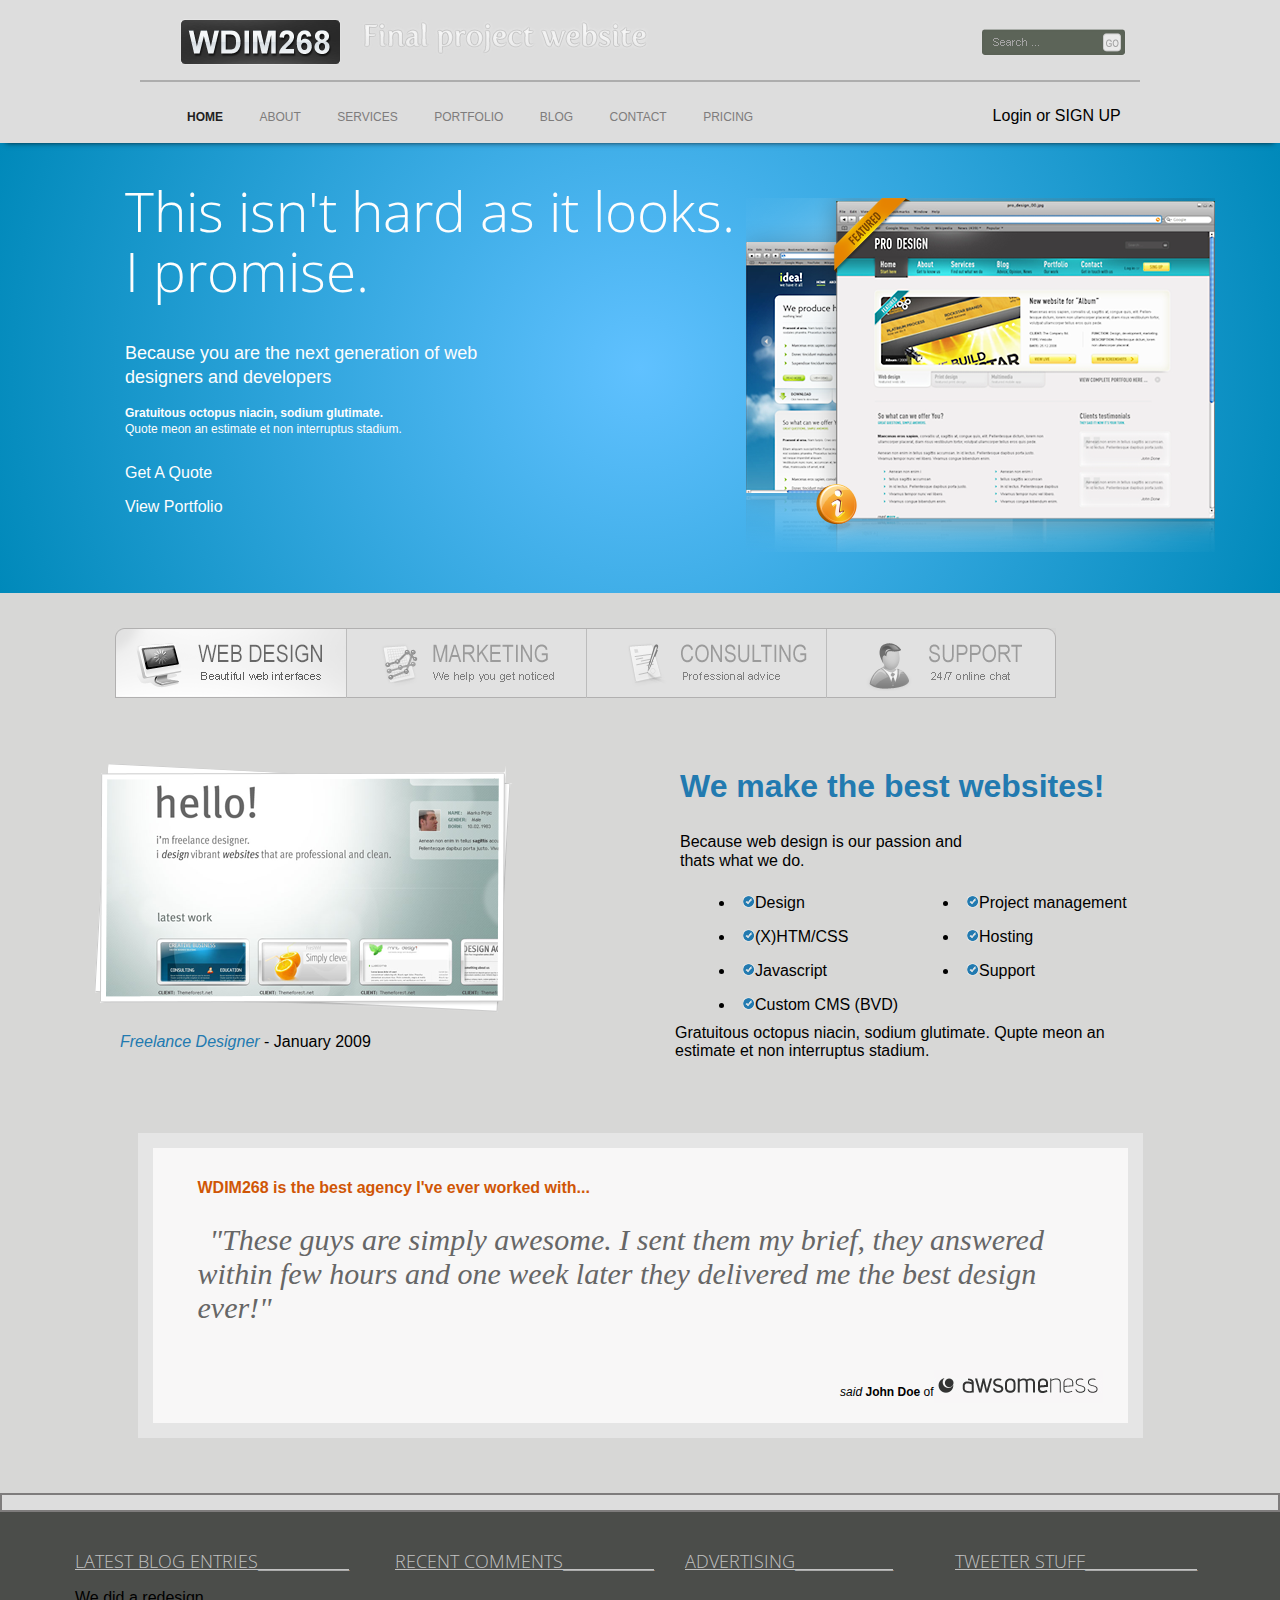
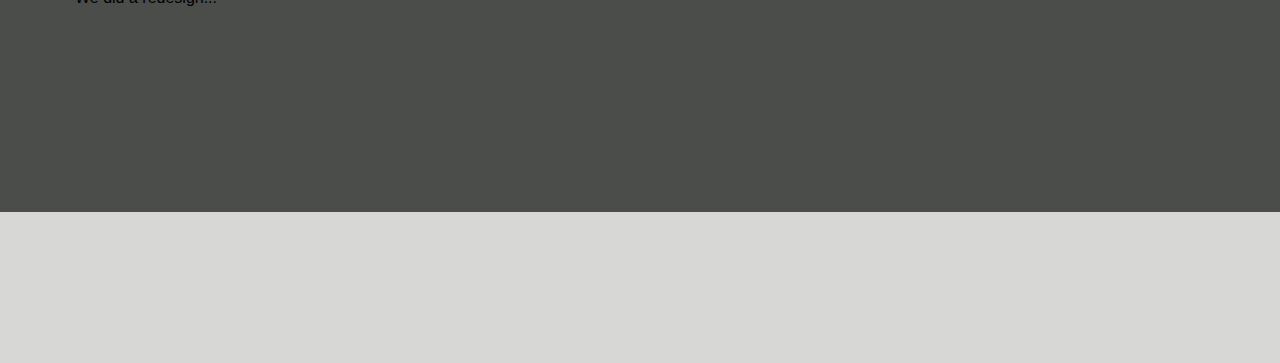
==== index.html @ 190fa59a "update" ====
<!DOCTYPE html>
<html>
<head>    
    <meta charset="utf-8">
    <link href="styles/normalize.css" rel="stylesheet">
    <link href="styles/style.css" rel="stylesheet" >
    <link href="http://fonts.googleapis.com/css?family=Open+Sans+Condensed:300" rel="stylesheet" type="text/css" >
    <title>WDIM268 Final</title>
</head>
<body>

<!--header-->
<header>
	<div class="headerwrapper">
		<div class="headerstrip">
			<ul>
				<li><img id="topimg" src="images/topclasslogo.jpg" alt="top logo"></li>
				<li><img src="images/finallogo2.png" alt="text logo"></li>
			</ul>
			<div class="search">
				<img src="images/searchbar.jpg" alt="search">
			</div>
		</div>
	</div>
		<!--navigation-->
		<nav>
			<ul>
				<li><a class="homepage" href="index.html">HOME</a></li>
            	<li><a href="about.html">ABOUT</a></li>
            	<li><a href="#">SERVICES</a></li>
            	<li><a href="portfolio.html">PORTFOLIO</a></li>
            	<li><a href="blog.html">BLOG</a></li>
            	<li><a href="contact.html">CONTACT</a></li>
            	<li><a href="pricing.html">PRICING</a></li>
            	<li class="login">Login or SIGN UP</li>
        	</ul>
    	</nav>
    	<!--end of navigation-->
	</div>	
</header>
<!--end of header-->


<!--body-->
<div class="bodybanner">

	<div id="bannerimg">
	<img src="images/mainpicture.png" alt="main image">
	</div>

  <div class="leftside">
	<h3>This isn't hard as it looks.
	<p id="promise">I promise.</p></h3>
	<p id="because">Because you are the next generation of web </p>
	<p id="because2">designers and developers</p>

	<p id="grat">Gratuitous octopus niacin, sodium glutimate.</p>
	<p id="quote">Quote meon an estimate et non interruptus stadium.</p>

	<div class="getaquote">
	<p id="getquote">Get A Quote</p>
	<p id="viewportfolio">View Portfolio</p>
	</div>
  </div>
</div>


<!--prefooter-->
<div class="prefooter">
	<div class="prefooternav">
		<ul>
			<li><a href="#"><img src="images/webdesign.gif" onmouseover="this.src='images/webdesignhover.gif'" onmouseout="this.src='images/webdesign.gif'"/></a></li>
			<li><a href="#"><img src="images/marketing.gif" onmouseover="this.src='images/marketinghover.gif'" onmouseout="this.src='images/marketing.gif'"/></a></li>
			<li><a href="#"><img src="images/consulting.gif" onmouseover="this.src='images/consultinghover.gif'" onmouseout="this.src='images/consulting.gif'"/></a></li>
			<li><a href="#"><img src="images/support.gif" onmouseover="this.src='images/supporthover.gif'" onmouseout="this.src='images/support.gif'"/></a></li>
		</ul>
	</div>
</div>

<div class="footer2">
		<div id="footerhello"> 

			<img src="images/hello.png">
			<p><span id="freelance">Freelance Designer</span> - January 2009</p>
		</div>

		<div id="wemakethebest">
			<p><h4>We make the best websites!</h4></p>
			<p>Because web design is our passion and</p>
			<p>thats what we do.</p>
		
			<div id="wemakethebestleft">
			<ul>
				<li><img src="images/check.png">Design</li>
				<li><img src="images/check.png">(X)HTM/CSS</li>
				<li><img src="images/check.png">Javascript</li>
				<li><img src="images/check.png">Custom CMS (BVD)</li>
			</ul>
			</div>

			<div id="wemakethebestright">
			<ul>
 				<div id="peskyproject"><li><img src="images/check.png">Project management</li></div>
				<li><img src="images/check.png">Hosting</li>
				<li><img src="images/check.png">Support</li>
			</ul>
			</div>

		</div>

		<div id="bottomquote">
			<p>Gratuitous octopus niacin, sodium glutimate. Qupte meon an estimate et non interruptus stadium.</p>
		</div>

</div>

	<div class="bottomquotebox">
		<div id="thebestagency"><p>WDIM268 is the best agency I've ever worked with...</p></div>
		<div id="johndoequote">"These guys are simply awesome. I sent them my brief, they answered within few hours and one week later they delivered me the best design ever!"</div>
		<div id="awesomenesslogo">
			<img src="images/awesomenesslogo.jpg">
		</div>

			<div id="said"><i>said</i> <b>John Doe </b>of
			</div>
	</div>

	<div id="bottomspacer">
	</div>

<!--footer-->
 	 <div class="footertopbar">
 	 </div>

<footer>
	<div class="latestblog">
		<h1>LATEST BLOG ENTRIES_____________</h1>
		<p>We did a redesign...</p>
	</div>

	<div class="recentcomments">
		<h1>RECENT COMMENTS_____________</h1>
	</div>

	<div class="advertising">
		<h1>ADVERTISING______________</h1>
	</div>

	<div class="twitterstuff">
		<h1>TWEETER STUFF________________</h1>
	</div>


<footer>
</body>
</html>
---- styles/style.css ----
html  {
    overflow-x: scroll;
    white-space: nowrap;
  }

body  {
    background-color: #d7d7d6;
    margin: 0px auto;
}

html, body {
    width:100%;
    height:100%;
}

header  {
    width: 100%; 
    background-color: rgb(221, 221, 221);
    box-shadow: 0 5px 6px -6px black;
    margin-top: -17px;
    z-index: 1; 
    position: relative;
}

.headerwrapper  {
    width: 1000px;
    margin: 0 auto;
}

.headerstrip img {
    margin: 20px 10px;
}

.headerstrip li {
    display: inline;
    float: left;
}

.headerstrip {
    border-bottom: 2px solid #adadad;
}

#topimg  {
    margin-left: 0px;
}

.search img {
    margin-top: 30px; 
    margin-left: 32%;
}

nav {
    clear: both;
    margin-left: 25px;
    padding: 2px;
    width: 1000px;
    margin: 0 auto;
}

nav li {
    display: inline;
    margin-right: 18px;
}

nav a {
    color: rgb(126, 124, 124); 
    text-decoration: none;
    font-size: 12px;
    padding: 7px;
}

.login  {
    margin-left: 210px;
}

.homepage {
    color: #1f1f1f;
    font-weight: bold;
}

nav a:hover {
    color: black;
    background-color: rgb(230, 158, 52);
    padding: 6px;
    border: 1px solid rgb(158, 100, 25);
    border-radius: 5px;
}

.bodybanner {
    height: 450px;
    width: 100%;
    background: radial-gradient(circle, #60c1ff, #0089ba);
    color: rgb(253, 253, 253);
}

#bannerimg {
    float: right;
    margin-right: 65px;
    margin-top: 55px;
}

.leftside {
    float: left;
    margin-left: 125px;
    margin-top: -25px;
    margin-bottom: -25px;
}

h3 {
    font-size: 55px;
    font-family: Open Sans Condensed;
    font-weight: 300;
    margin-bottom: -15px;
}

#promise  {
    margin-top: -15px;
}

#because  {
    font-family: Arial, Helvetica, sans-serif;
    font-size: 18px;
    font-weight: 500;
    margin-top: -20px;
}

#because2 {
    font-family: Arial, Helvetica, sans-serif;
    margin-top:-15px;
    font-size: 18px;
    font-weight: 500;
}

#grat  {
    font-family:"Arial Black", Gadget, sans-serif;
    font-size: 12px;
    font-weight: 700;
}

#quote  {
    font-size: 12px;
    margin-top:-10px;
}

.getaquote {
    width: 300px;
    float: left;
}

.prefooter  {
    height: 125px;
    background-color: #d7d7d6;
    margin-top: 35px;
}

.prefooter ul  {
    height: 70px;
    margin-left: 75px;
    margin-right: 77px;
}

.prefooter li  {
    display: inline-block;
    float: left;
}

#footerhello  {
    float: left;
    margin-left: 50px;
    margin-top: 45px;
}

.footer2  {
    height: 450px;
    margin-top: -35px;
    margin-bottom: -35px;
    margin-left: 45px;
}

#freelance  {
    color: #227ab0;
    font-style: italic;
    margin-left: 25px;
}

#wemakethebest  {
    width: 500px;
    float: right;
    margin-top: 5px;
    margin-right: 100px;
    display: inline-block;
    white-space: normal;
}

h4  {
    font-size: 32px;
    color: #227ab0;
    margin-top: 60px;
}

#wemakethebest p  {
    margin-bottom: -15px;
}

#wemakethebestleft, #wemakethebestright  {
    width: 260px;
    margin-left: -90px;
    margin-right: 0px;
    margin-top: -35px;
    display: inline-block;
    white-space: normal;
}

#wemakethebestleft  {
    float: left;
    margin-left: 15px;
    margin-top: 15px;
}

#wemakethebestright  {
    float: right;
    width: 246px;
    margin-top: 15px;
    margin-right: 15px;
}

#wemakethebest li  {
    padding: 8px;
}

#peskyproject  {
    width: 300px;
}

#bottomquote    {
    width: 450px;
    float: right;
    padding: 45px;
    margin-top: -75px;
    margin-right: 110px;
    display: inline-block;
    white-space: normal;
}

.bottomquotebox  {
    width: 975px;
    height: 275px;
    background-color: #f8f7f7;
    border: 15px solid #e5e5e5;
    margin: 0px auto;
}

#thebestagency  {
    width: 950px;
    padding-top: 15px;
    padding-left: 45px;
    font-weight: 700;
    color: #d05606;
}

#johndoequote  {
    font-family: "Book Antiqua", Palatino, "Palatino Linotype", "Palatino LT STD", Georgia, serif;    
    font-style: italic;
    font-size: 30px;
    color: #666666;
    width: 900px;
    text-indent: 12px;
    margin-top: -35px;
    padding: 45px;
    display: inline-block;
    white-space: normal;
}

#awesomenesslogo  {
    float: right;
    padding-right: 25px;
}

#said  {
    font-size: 12px;
    float: right;
    margin-top: 15px;

}

#bottomspacer  {
    height: 55px;
}


.footertopbar  {
    height: 15px;
    background-color:  rgb(221, 221, 221);
    border: 2px solid rgb(126, 124, 124);
}


footer  {
    width: 100%;
    background-color: #4b4d4a;
    height: 300px;
    margin: auto 0px;
    display: block;
}
/***footer catagories***/

.latestblog  {
    width: 200px;
    height: 400px;
    float: left;
    padding: 25px;
    margin: 0px 50px;
}

.recentcomments  {
    width: 200px;
    height: 400px;
    float: left;
    padding: 25px;
    margin: 0px 20px;
}

.advertising  {
    width: 200px;
    height: 400px;
    float: left;
    padding: 25px;
    margin: 0px 20px;
}

.twitterstuff  {
    width: 200px;
    height: 400px;
    float: left;
    padding: 25px;
    margin: 0px;
}

 h1 {
    font-family: Open Sans Condensed;
    text-decoration: underline;
    font-weight: 300;
    color: #c2c2c2;
    font-size: 18px
}
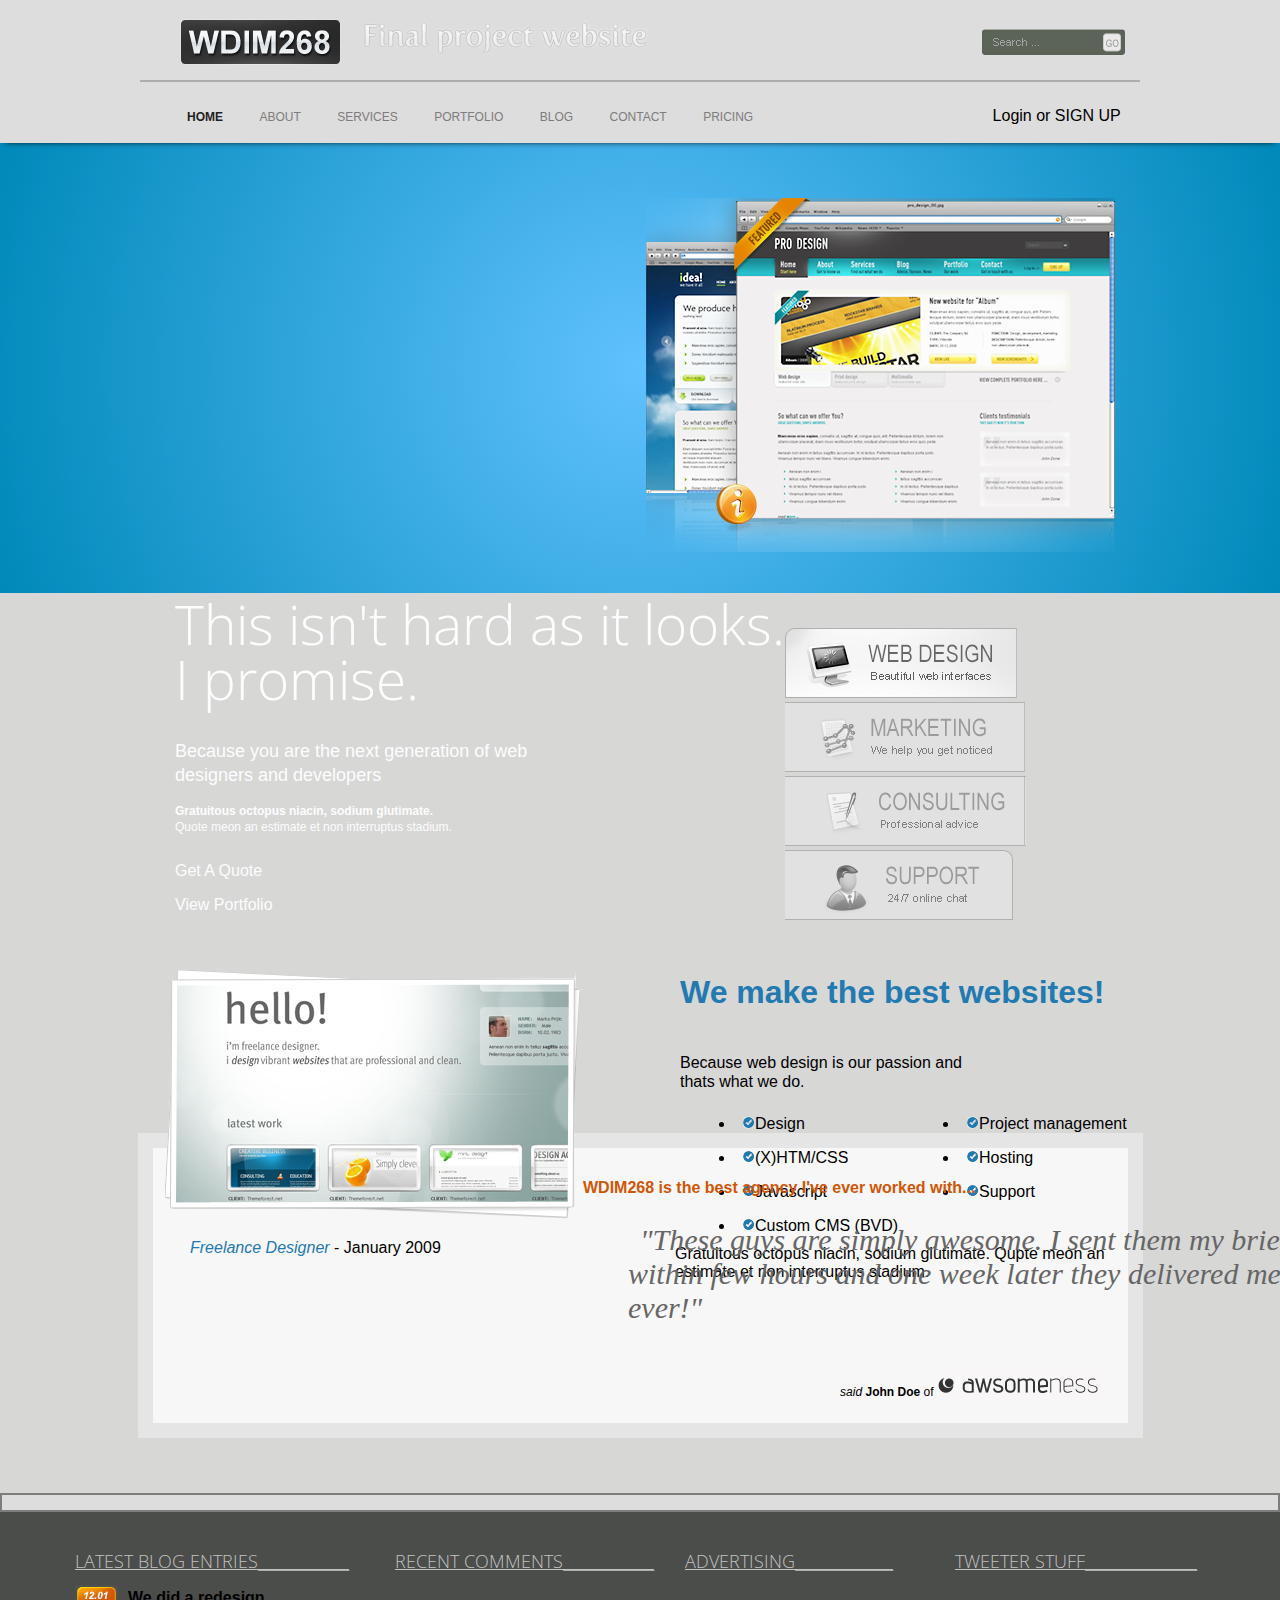
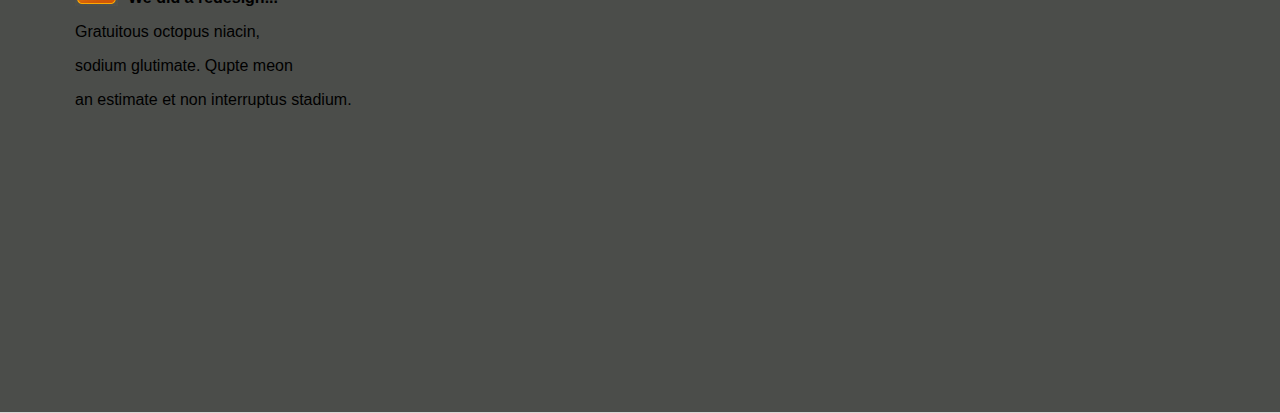
==== commit e42674b6: "w3c validation" ====
--- a/index.html
+++ b/index.html
@@ -36,7 +36,6 @@
         	</ul>
     	</nav>
     	<!--end of navigation-->
-	</div>	
 </header>
 <!--end of header-->
 
@@ -49,17 +48,17 @@
 	</div>
 
   <div class="leftside">
-	<h3>This isn't hard as it looks.
-	<p id="promise">I promise.</p></h3>
-	<p id="because">Because you are the next generation of web </p>
-	<p id="because2">designers and developers</p>
+	<h3>This isn't hard as it looks.</h3>
+	<p class="promise"><h3>I promise.</h3>
+	<p class="because">Because you are the next generation of web
+	<p class="because2">designers and developers
 
-	<p id="grat">Gratuitous octopus niacin, sodium glutimate.</p>
-	<p id="quote">Quote meon an estimate et non interruptus stadium.</p>
+	<p class="grat">Gratuitous octopus niacin, sodium glutimate.
+	<p class="quote">Quote meon an estimate et non interruptus stadium.
 
 	<div class="getaquote">
-	<p id="getquote">Get A Quote</p>
-	<p id="viewportfolio">View Portfolio</p>
+	<p class="getquote">Get A Quote
+	<p class="viewportfolio">View Portfolio
 	</div>
   </div>
 </div>
@@ -69,10 +68,10 @@
 <div class="prefooter">
 	<div class="prefooternav">
 		<ul>
-			<li><a href="#"><img src="images/webdesign.gif" onmouseover="this.src='images/webdesignhover.gif'" onmouseout="this.src='images/webdesign.gif'"/></a></li>
-			<li><a href="#"><img src="images/marketing.gif" onmouseover="this.src='images/marketinghover.gif'" onmouseout="this.src='images/marketing.gif'"/></a></li>
-			<li><a href="#"><img src="images/consulting.gif" onmouseover="this.src='images/consultinghover.gif'" onmouseout="this.src='images/consulting.gif'"/></a></li>
-			<li><a href="#"><img src="images/support.gif" onmouseover="this.src='images/supporthover.gif'" onmouseout="this.src='images/support.gif'"/></a></li>
+			<li><a href="#"><img src="images/webdesign.gif" alt="webdesign" onmouseover="this.src='images/webdesignhover.gif'" onmouseout="this.src='images/webdesign.gif'"/></a></li>
+			<li><a href="#"><img src="images/marketing.gif" alt="marketing" onmouseover="this.src='images/marketinghover.gif'" onmouseout="this.src='images/marketing.gif'"/></a></li>
+			<li><a href="#"><img src="images/consulting.gif" alt="consulting" onmouseover="this.src='images/consultinghover.gif'" onmouseout="this.src='images/consulting.gif'"/></a></li>
+			<li><a href="#"><img src="images/support.gif" alt="support" onmouseover="this.src='images/supporthover.gif'" onmouseout="this.src='images/support.gif'"/></a></li>
 		</ul>
 	</div>
 </div>
@@ -80,29 +79,29 @@
 <div class="footer2">
 		<div id="footerhello"> 
 
-			<img src="images/hello.png">
+			<img src="images/hello.png" alt="hello">
 			<p><span id="freelance">Freelance Designer</span> - January 2009</p>
 		</div>
 
 		<div id="wemakethebest">
-			<p><h4>We make the best websites!</h4></p>
+			<p><h4>We make the best websites!</h4>
 			<p>Because web design is our passion and</p>
 			<p>thats what we do.</p>
 		
 			<div id="wemakethebestleft">
 			<ul>
-				<li><img src="images/check.png">Design</li>
-				<li><img src="images/check.png">(X)HTM/CSS</li>
-				<li><img src="images/check.png">Javascript</li>
-				<li><img src="images/check.png">Custom CMS (BVD)</li>
+				<li><img src="images/check.png" alt="check">Design</li>
+				<li><img src="images/check.png" alt="check">(X)HTM/CSS</li>
+				<li><img src="images/check.png" alt="check">Javascript</li>
+				<li><img src="images/check.png" alt="check">Custom CMS (BVD)</li>
 			</ul>
 			</div>
 
 			<div id="wemakethebestright">
 			<ul>
- 				<div id="peskyproject"><li><img src="images/check.png">Project management</li></div>
-				<li><img src="images/check.png">Hosting</li>
-				<li><img src="images/check.png">Support</li>
+ 				<li><div id="peskyproject"><img src="images/check.png" alt="check">Project management</div></li>
+				<li><img src="images/check.png" alt="check">Hosting</li>
+				<li><img src="images/check.png" alt="check">Support</li>
 			</ul>
 			</div>
 
@@ -118,7 +117,7 @@
 		<div id="thebestagency"><p>WDIM268 is the best agency I've ever worked with...</p></div>
 		<div id="johndoequote">"These guys are simply awesome. I sent them my brief, they answered within few hours and one week later they delivered me the best design ever!"</div>
 		<div id="awesomenesslogo">
-			<img src="images/awesomenesslogo.jpg">
+			<img src="images/awesomenesslogo.jpg" alt="awesomness logo">
 		</div>
 
 			<div id="said"><i>said</i> <b>John Doe </b>of
@@ -135,7 +134,11 @@
 <footer>
 	<div class="latestblog">
 		<h1>LATEST BLOG ENTRIES_____________</h1>
-		<p>We did a redesign...</p>
+		<div id="blogdate"><img src="images/blogdate.jpg" alt="blogdate"></div>
+		<div id="blogtitle"><p>We did a redesign...</p></div>
+		<div id="blogpost"><p>Gratuitous octopus niacin,</p> 
+		<p>sodium glutimate. Qupte meon 
+		<p>an estimate et non interruptus stadium.</p></div>
 	</div>
 
 	<div class="recentcomments">
@@ -151,6 +154,6 @@
 	</div>
 
 
-<footer>
+</footer>
 </body>
 </html>--- a/styles/style.css
+++ b/styles/style.css
@@ -1,3 +1,5 @@
+/****************HTML BODY STUFF****************/
+
 html  {
     overflow-x: scroll;
     white-space: nowrap;
@@ -12,6 +14,8 @@
     width:100%;
     height:100%;
 }
+
+/****************HEADER STUFF****************/
 
 header  {
     width: 100%; 
@@ -49,6 +53,8 @@
     margin-left: 32%;
 }
 
+/****************NAV STUFF****************/
+
 nav {
     clear: both;
     margin-left: 25px;
@@ -86,6 +92,8 @@
     border-radius: 5px;
 }
 
+/****************MAIN CONTENT BANNER STUFF****************/
+
 .bodybanner {
     height: 450px;
     width: 100%;
@@ -95,13 +103,13 @@
 
 #bannerimg {
     float: right;
-    margin-right: 65px;
+    margin-right: 165px;
     margin-top: 55px;
 }
 
 .leftside {
     float: left;
-    margin-left: 125px;
+    margin-left: 175px;
     margin-top: -25px;
     margin-bottom: -25px;
 }
@@ -113,31 +121,31 @@
     margin-bottom: -15px;
 }
 
-#promise  {
-    margin-top: -15px;
-}
-
-#because  {
+.promise  {
+    margin-top: -75px;
+}
+
+.because  {
     font-family: Arial, Helvetica, sans-serif;
     font-size: 18px;
     font-weight: 500;
-    margin-top: -20px;
-}
-
-#because2 {
+    margin-top: 40px;
+}
+
+.because2 {
     font-family: Arial, Helvetica, sans-serif;
     margin-top:-15px;
     font-size: 18px;
     font-weight: 500;
 }
 
-#grat  {
+.grat  {
     font-family:"Arial Black", Gadget, sans-serif;
     font-size: 12px;
     font-weight: 700;
 }
 
-#quote  {
+.quote  {
     font-size: 12px;
     margin-top:-10px;
 }
@@ -146,6 +154,10 @@
     width: 300px;
     float: left;
 }
+
+
+/****************PRE FOOTER****************/
+
 
 .prefooter  {
     height: 125px;
@@ -155,7 +167,7 @@
 
 .prefooter ul  {
     height: 70px;
-    margin-left: 75px;
+    margin-left: 135px;
     margin-right: 77px;
 }
 
@@ -166,7 +178,7 @@
 
 #footerhello  {
     float: left;
-    margin-left: 50px;
+    margin-left: 120px;
     margin-top: 45px;
 }
 
@@ -280,8 +292,10 @@
     font-size: 12px;
     float: right;
     margin-top: 15px;
-
-}
+}
+
+/****************FOOTER****************/
+
 
 #bottomspacer  {
     height: 55px;
@@ -298,18 +312,30 @@
 footer  {
     width: 100%;
     background-color: #4b4d4a;
-    height: 300px;
+    height: 500px;
     margin: auto 0px;
     display: block;
 }
-/***footer catagories***/
-
+
+
+/****************FOOTER CATAGORIES****************/
+
+
+/***Blog***/
 .latestblog  {
     width: 200px;
     height: 400px;
     float: left;
     padding: 25px;
     margin: 0px 50px;
+}
+#blogdate  {
+    float: left;
+    margin-right: 10px;
+}
+
+#blogtitle  {
+    font-weight: 700;
 }
 
 .recentcomments  {
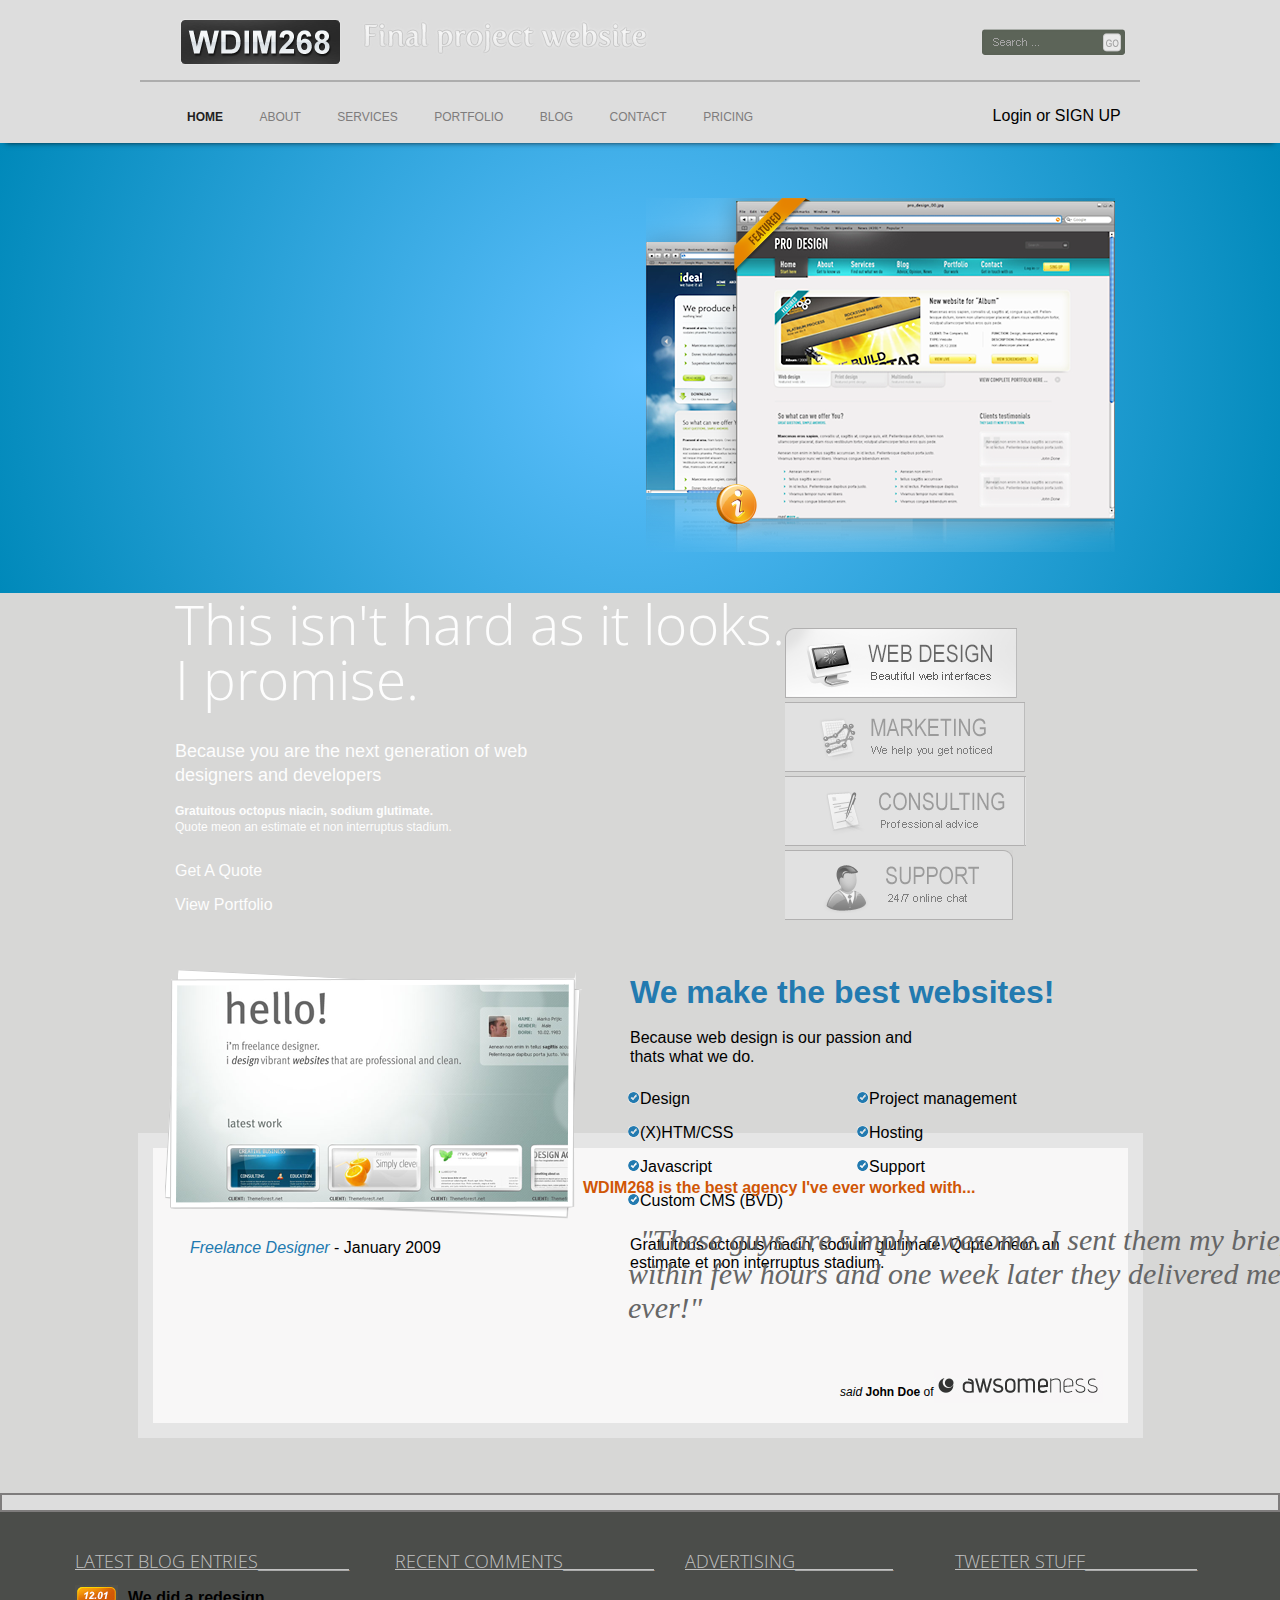
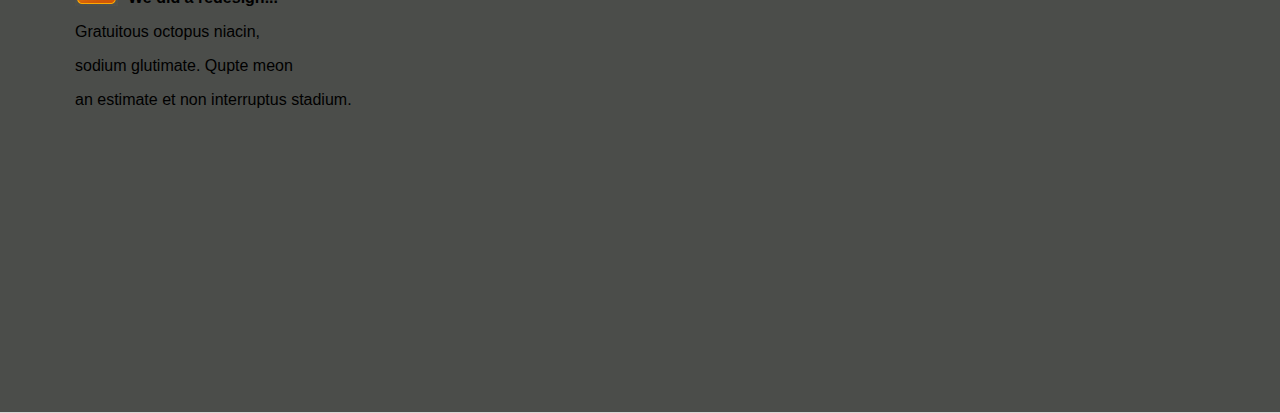
==== commit 25264bbe: "update" ====
--- a/index.html
+++ b/index.html
@@ -85,8 +85,10 @@
 
 		<div id="wemakethebest">
 			<p><h4>We make the best websites!</h4>
+			<div id="because">
 			<p>Because web design is our passion and</p>
 			<p>thats what we do.</p>
+			</div>
 		
 			<div id="wemakethebestleft">
 			<ul>
@@ -105,12 +107,10 @@
 			</ul>
 			</div>
 
-		</div>
-
 		<div id="bottomquote">
 			<p>Gratuitous octopus niacin, sodium glutimate. Qupte meon an estimate et non interruptus stadium.</p>
 		</div>
-
+		</div>
 </div>
 
 	<div class="bottomquotebox">
--- a/styles/style.css
+++ b/styles/style.css
@@ -1,18 +1,23 @@
 /****************HTML BODY STUFF****************/
 
 html  {
+    max-width: 1400px;
+    min-width: 1270px;
     overflow-x: scroll;
     white-space: nowrap;
+    margin: 0px auto;
   }
 
 body  {
+    width: 100%;
     background-color: #d7d7d6;
-    margin: 0px auto;
+    margin-left: -15px;
 }
 
 html, body {
     width:100%;
     height:100%;
+    margin: 0px auto;
 }
 
 /****************HEADER STUFF****************/
@@ -199,7 +204,7 @@
     width: 500px;
     float: right;
     margin-top: 5px;
-    margin-right: 100px;
+    margin-right: 150px;
     display: inline-block;
     white-space: normal;
 }
@@ -218,26 +223,32 @@
     width: 260px;
     margin-left: -90px;
     margin-right: 0px;
-    margin-top: -35px;
+    margin-top: -75px;
     display: inline-block;
     white-space: normal;
 }
 
 #wemakethebestleft  {
     float: left;
-    margin-left: 15px;
+    margin-left: -50px;
     margin-top: 15px;
+    margin-bottom: 20px;
 }
 
 #wemakethebestright  {
     float: right;
     width: 246px;
     margin-top: 15px;
-    margin-right: 15px;
+    margin-right: 75px;
 }
 
 #wemakethebest li  {
+    list-style:none;
     padding: 8px;
+}
+
+#because  {
+    margin-top: -25px;
 }
 
 #peskyproject  {
@@ -246,10 +257,8 @@
 
 #bottomquote    {
     width: 450px;
-    float: right;
-    padding: 45px;
-    margin-top: -75px;
-    margin-right: 110px;
+    margin-top: -50px;
+    margin-left: 0px;
     display: inline-block;
     white-space: normal;
 }
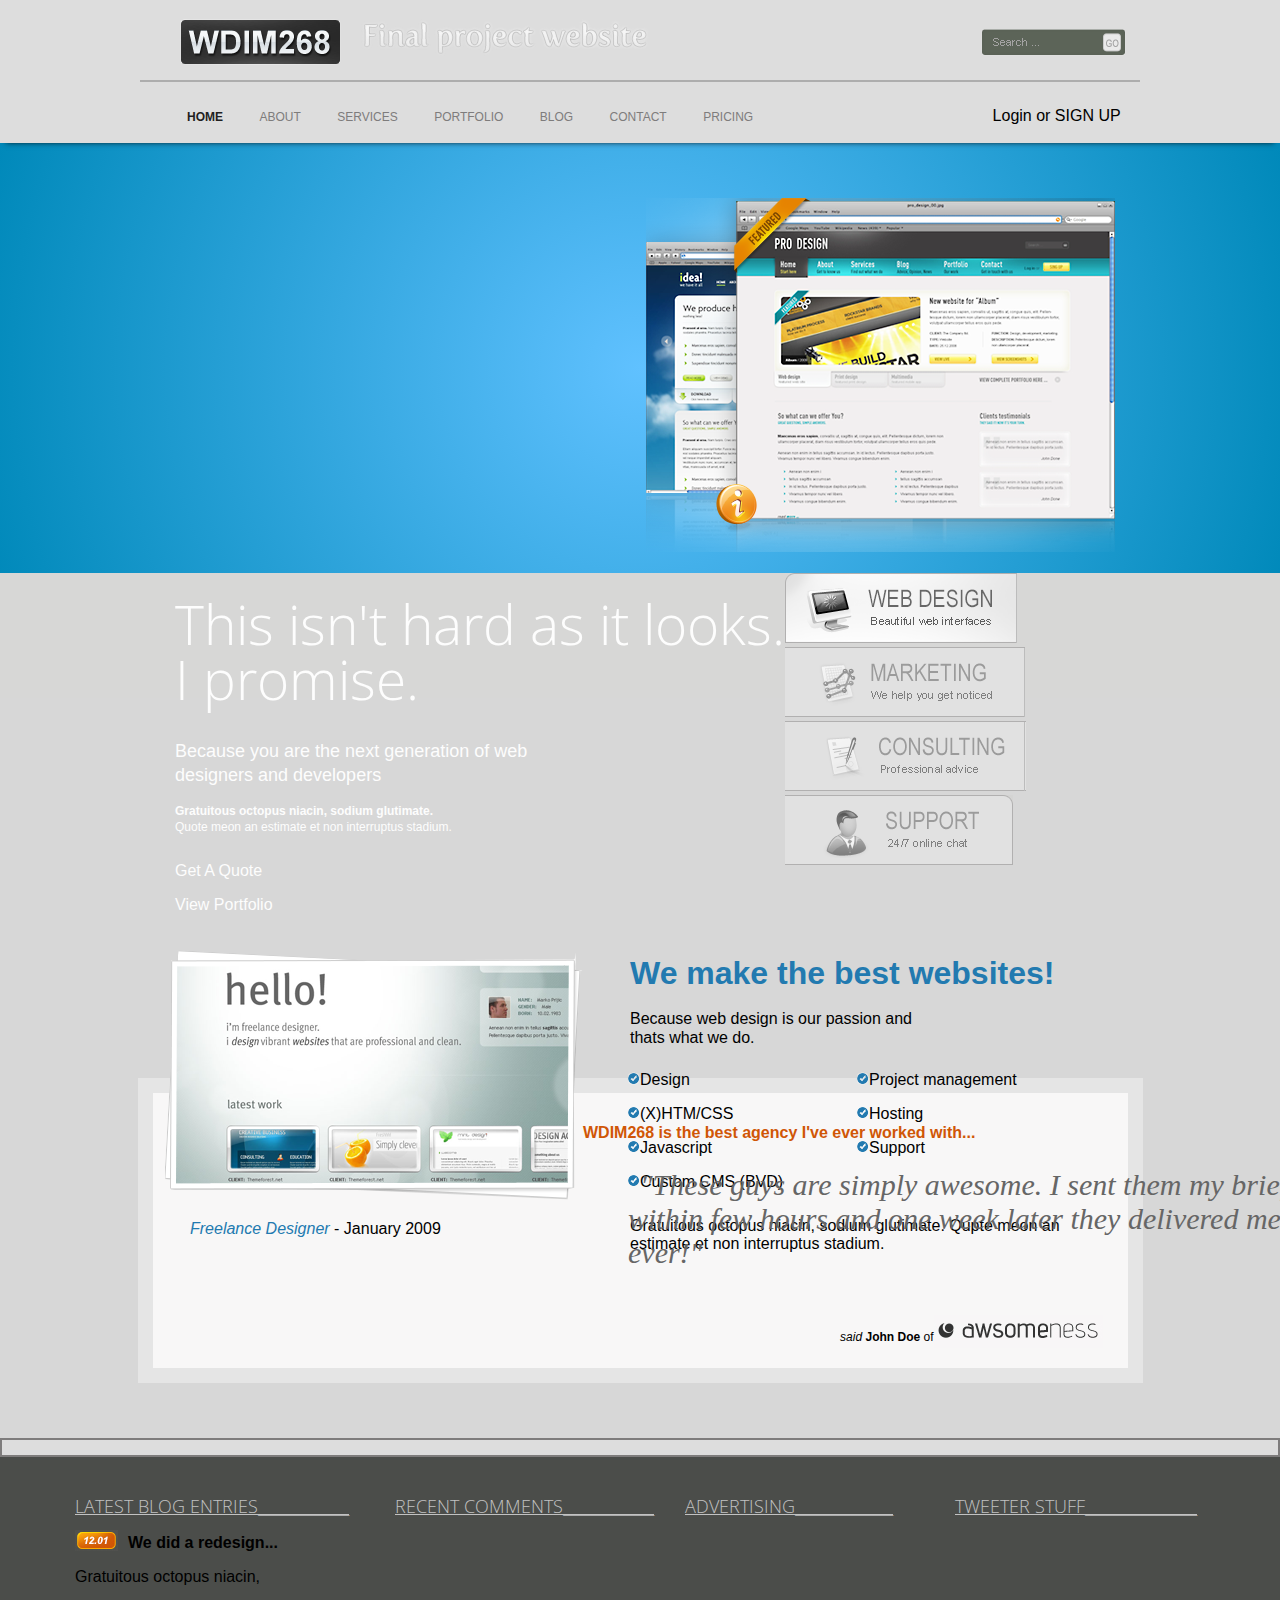
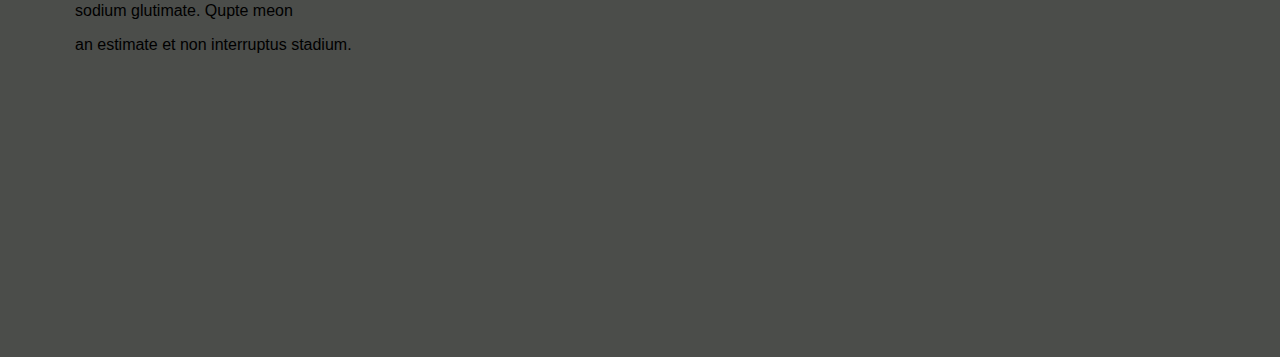
==== commit 029ee104: "background" ====
--- a/index.html
+++ b/index.html
@@ -65,53 +65,54 @@
 
 
 <!--prefooter-->
-<div class="prefooter">
-	<div class="prefooternav">
-		<ul>
-			<li><a href="#"><img src="images/webdesign.gif" alt="webdesign" onmouseover="this.src='images/webdesignhover.gif'" onmouseout="this.src='images/webdesign.gif'"/></a></li>
-			<li><a href="#"><img src="images/marketing.gif" alt="marketing" onmouseover="this.src='images/marketinghover.gif'" onmouseout="this.src='images/marketing.gif'"/></a></li>
-			<li><a href="#"><img src="images/consulting.gif" alt="consulting" onmouseover="this.src='images/consultinghover.gif'" onmouseout="this.src='images/consulting.gif'"/></a></li>
-			<li><a href="#"><img src="images/support.gif" alt="support" onmouseover="this.src='images/supporthover.gif'" onmouseout="this.src='images/support.gif'"/></a></li>
-		</ul>
+<div class="prefooterwrap">
+	<div class="prefooter">
+		<div class="prefooternav">
+			<ul>
+				<li><a href="#"><img src="images/webdesign.gif" alt="webdesign" onmouseover="this.src='images/webdesignhover.gif'" onmouseout="this.src='images/webdesign.gif'"/></a></li>
+				<li><a href="#"><img src="images/marketing.gif" alt="marketing" onmouseover="this.src='images/marketinghover.gif'" onmouseout="this.src='images/marketing.gif'"/></a></li>
+				<li><a href="#"><img src="images/consulting.gif" alt="consulting" onmouseover="this.src='images/consultinghover.gif'" onmouseout="this.src='images/consulting.gif'"/></a></li>
+				<li><a href="#"><img src="images/support.gif" alt="support" onmouseover="this.src='images/supporthover.gif'" onmouseout="this.src='images/support.gif'"/></a></li>
+			</ul>
+		</div>
 	</div>
-</div>
 
-<div class="footer2">
-		<div id="footerhello"> 
+	<div class="footer2">
+			<div id="footerhello"> 
 
-			<img src="images/hello.png" alt="hello">
-			<p><span id="freelance">Freelance Designer</span> - January 2009</p>
-		</div>
-
-		<div id="wemakethebest">
-			<p><h4>We make the best websites!</h4>
-			<div id="because">
-			<p>Because web design is our passion and</p>
-			<p>thats what we do.</p>
-			</div>
-		
-			<div id="wemakethebestleft">
-			<ul>
-				<li><img src="images/check.png" alt="check">Design</li>
-				<li><img src="images/check.png" alt="check">(X)HTM/CSS</li>
-				<li><img src="images/check.png" alt="check">Javascript</li>
-				<li><img src="images/check.png" alt="check">Custom CMS (BVD)</li>
-			</ul>
+				<img src="images/hello.png" alt="hello">
+				<p><span id="freelance">Freelance Designer</span> - January 2009</p>
 			</div>
 
-			<div id="wemakethebestright">
-			<ul>
- 				<li><div id="peskyproject"><img src="images/check.png" alt="check">Project management</div></li>
-				<li><img src="images/check.png" alt="check">Hosting</li>
-				<li><img src="images/check.png" alt="check">Support</li>
-			</ul>
+			<div id="wemakethebest">
+				<p><h4>We make the best websites!</h4>
+				<div id="because">
+				<p>Because web design is our passion and</p>
+				<p>thats what we do.</p>
+				</div>
+			
+				<div id="wemakethebestleft">
+				<ul>
+					<li><img src="images/check.png" alt="check">Design</li>
+					<li><img src="images/check.png" alt="check">(X)HTM/CSS</li>
+					<li><img src="images/check.png" alt="check">Javascript</li>
+					<li><img src="images/check.png" alt="check">Custom CMS (BVD)</li>
+				</ul>
+				</div>
+
+				<div id="wemakethebestright">
+				<ul>
+	 				<li><div id="peskyproject"><img src="images/check.png" alt="check">Project management</div></li>
+					<li><img src="images/check.png" alt="check">Hosting</li>
+					<li><img src="images/check.png" alt="check">Support</li>
+				</ul>
+				</div>
+
+			<div id="bottomquote">
+				<p>Gratuitous octopus niacin, sodium glutimate. Qupte meon an estimate et non interruptus stadium.</p>
 			</div>
-
-		<div id="bottomquote">
-			<p>Gratuitous octopus niacin, sodium glutimate. Qupte meon an estimate et non interruptus stadium.</p>
-		</div>
-		</div>
-</div>
+			</div>
+	</div>
 
 	<div class="bottomquotebox">
 		<div id="thebestagency"><p>WDIM268 is the best agency I've ever worked with...</p></div>
@@ -126,7 +127,7 @@
 
 	<div id="bottomspacer">
 	</div>
-
+</div>
 <!--footer-->
  	 <div class="footertopbar">
  	 </div>
--- a/styles/style.css
+++ b/styles/style.css
@@ -10,7 +10,7 @@
 
 body  {
     width: 100%;
-    background-color: #d7d7d6;
+    background: radial-gradient(circle, #60c1ff, #0089ba);
     margin-left: -15px;
 }
 
@@ -102,6 +102,7 @@
 .bodybanner {
     height: 450px;
     width: 100%;
+    margin-bottom: -55px;
     background: radial-gradient(circle, #60c1ff, #0089ba);
     color: rgb(253, 253, 253);
 }
@@ -163,6 +164,9 @@
 
 /****************PRE FOOTER****************/
 
+.prefooterwrap  {
+    background-color: #d7d7d7;
+}
 
 .prefooter  {
     height: 125px;
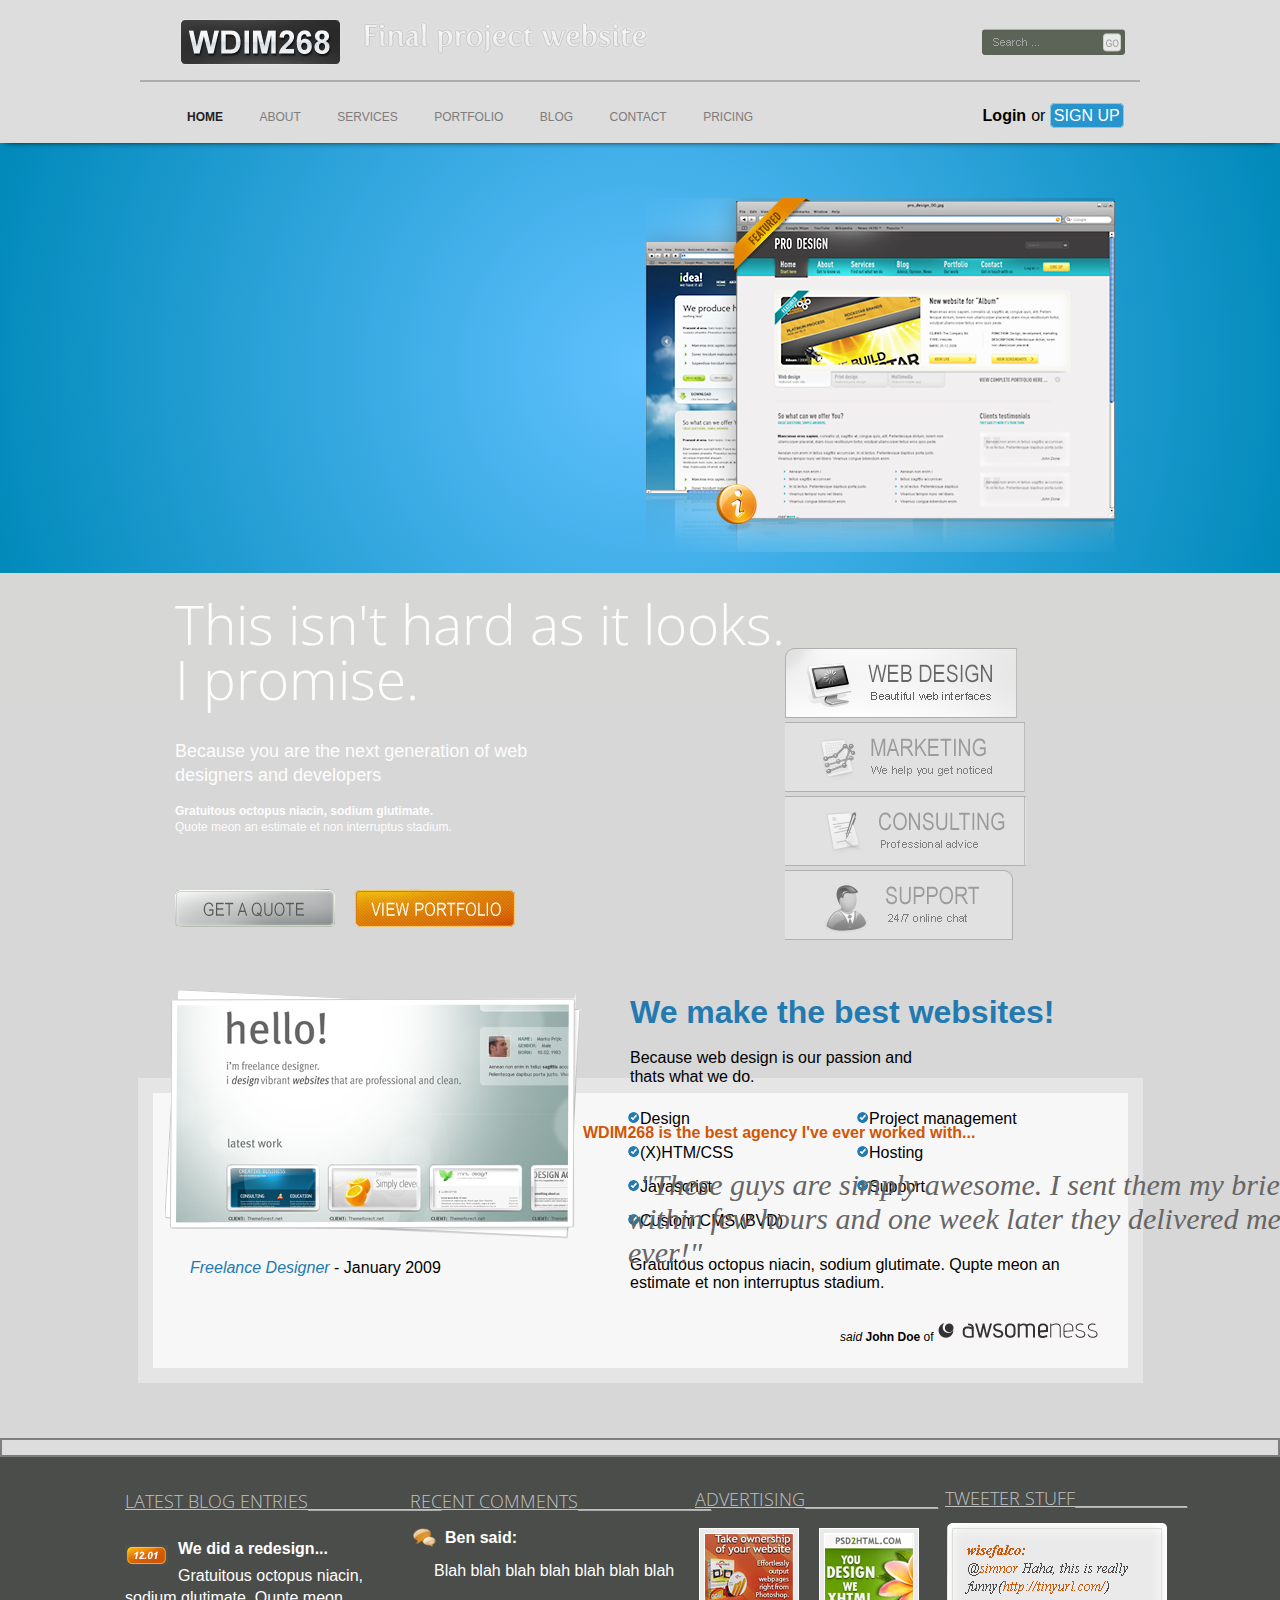
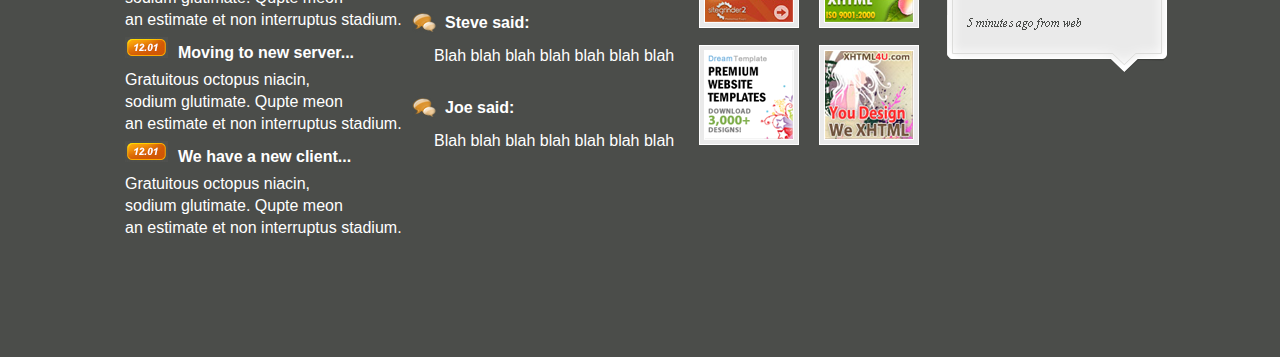
==== commit 618419b4: "update" ====
--- a/index.html
+++ b/index.html
@@ -32,7 +32,8 @@
             	<li><a href="blog.html">BLOG</a></li>
             	<li><a href="contact.html">CONTACT</a></li>
             	<li><a href="pricing.html">PRICING</a></li>
-            	<li class="login">Login or SIGN UP</li>
+            	<li class="login">Login</li>or 
+            	<li class="signup">SIGN UP</li>
         	</ul>
     	</nav>
     	<!--end of navigation-->
@@ -57,8 +58,7 @@
 	<p class="quote">Quote meon an estimate et non interruptus stadium.
 
 	<div class="getaquote">
-	<p class="getquote">Get A Quote
-	<p class="viewportfolio">View Portfolio
+		<img src="images/getquote.png" alt="get a quote">
 	</div>
   </div>
 </div>
@@ -133,28 +133,57 @@
  	 </div>
 
 <footer>
+  <div class="footerwrapper">
 	<div class="latestblog">
-		<h1>LATEST BLOG ENTRIES_____________</h1>
+		<h1>LATEST BLOG ENTRIES___________________</h1>
 		<div id="blogdate"><img src="images/blogdate.jpg" alt="blogdate"></div>
 		<div id="blogtitle"><p>We did a redesign...</p></div>
+		<div id="blogpost"><p>Gratuitous octopus niacin,</p> 
+		<p>sodium glutimate. Qupte meon 
+		<p>an estimate et non interruptus stadium.</p></div>
+
+		<div id="blogdate"><img src="images/blogdate.jpg" alt="blogdate"></div>
+		<div id="blogtitle"><p>Moving to new server...</p></div>
+		<div id="blogpost"><p>Gratuitous octopus niacin,</p> 
+		<p>sodium glutimate. Qupte meon 
+		<p>an estimate et non interruptus stadium.</p></div>
+
+		<div id="blogdate"><img src="images/blogdate.jpg" alt="blogdate"></div>
+		<div id="blogtitle"><p>We have a new client...</p></div>
 		<div id="blogpost"><p>Gratuitous octopus niacin,</p> 
 		<p>sodium glutimate. Qupte meon 
 		<p>an estimate et non interruptus stadium.</p></div>
 	</div>
 
 	<div class="recentcomments">
-		<h1>RECENT COMMENTS_____________</h1>
+		<h1>RECENT COMMENTS___________________</h1>
+		<div id="commentbubble"><img src="images/bubble.png" alt="comment bubble"></div>
+		<div id="commenter">Ben said:</div>
+		<div id="comment">Blah blah blah blah blah blah blah</div>
+
+		<div id="commentbubble"><img src="images/bubble.png" alt="comment bubble"></div>
+		<div id="commenter">Steve said:</div>
+		<div id="comment">Blah blah blah blah blah blah blah</div>
+
+		<div id="commentbubble"><img src="images/bubble.png" alt="comment bubble"></div>
+		<div id="commenter">Joe said:</div>
+		<div id="comment">Blah blah blah blah blah blah blah</div>
+		
+
 	</div>
 
 	<div class="advertising">
-		<h1>ADVERTISING______________</h1>
+		<h1>ADVERTISING___________________</h1>
+		<div id="adboxes"><img src="images/adbox.png" alt="ad boxes">
+		</div>
 	</div>
 
 	<div class="twitterstuff">
 		<h1>TWEETER STUFF________________</h1>
+		<img src="images/tweeterbox.png" alt="twitter box">
 	</div>
 
-
+  </div>
 </footer>
 </body>
 </html>--- a/styles/style.css
+++ b/styles/style.css
@@ -81,7 +81,18 @@
 }
 
 .login  {
-    margin-left: 210px;
+    margin-left: 200px;
+    margin-right: 5px;
+    font-weight: 700;
+}
+
+.signup  {
+    padding: 3px;
+    -moz-border-radius: 5px;
+    border-radius: 5px;
+    border: 1.5px solid #8acad8;
+    background-color:  #2794cd;
+    color: white;
 }
 
 .homepage {
@@ -157,10 +168,8 @@
 }
 
 .getaquote {
-    width: 300px;
-    float: left;
-}
-
+    margin-top: 55px;
+}
 
 /****************PRE FOOTER****************/
 
@@ -176,6 +185,7 @@
 
 .prefooter ul  {
     height: 70px;
+    padding-top: 75px;
     margin-left: 135px;
     margin-right: 77px;
 }
@@ -326,53 +336,88 @@
     width: 100%;
     background-color: #4b4d4a;
     height: 500px;
-    margin: auto 0px;
+    margin: 0px auto;
     display: block;
 }
 
 
 /****************FOOTER CATAGORIES****************/
 
+.footerwrapper  {
+    width: 100%;
+    margin-left: 10px
+}
 
 /***Blog***/
 .latestblog  {
-    width: 200px;
+    width: 190px;
     height: 400px;
     float: left;
-    padding: 25px;
-    margin: 0px 50px;
+    padding: 30px;
+    margin-left: 85px;
+    margin-top: -10px;
 }
 #blogdate  {
     float: left;
     margin-right: 10px;
+    margin-top: 20px;
 }
 
 #blogtitle  {
     font-weight: 700;
-}
+    margin-bottom: -7px;
+    margin-top: 27px;
+    color: white;
+}
+
+#blogpost p  {
+    margin-bottom: -12px;
+    color: white;
+}
+
+/***Recent Comments***/
 
 .recentcomments  {
     width: 200px;
     height: 400px;
     float: left;
     padding: 25px;
-    margin: 0px 20px;
-}
-
+    margin-top: -5px;
+    margin-left: 40px;
+}
+
+#commenter  {
+    margin-left: 35px;
+    margin-top: -25px;
+    font-weight: 700;
+    color: white;
+}
+
+#comment  {
+    margin-top: 15px;
+    padding-left: 24px;
+    margin-bottom: 30px;
+    color: white;
+
+}
+
+/***Ad Boxes***/
 .advertising  {
     width: 200px;
     height: 400px;
     float: left;
     padding: 25px;
-    margin: 0px 20px;
-}
-
+    margin-top: -7px;
+    margin-left: 35px;
+}
+
+/***tweeter box***/
 .twitterstuff  {
     width: 200px;
     height: 400px;
     float: left;
     padding: 25px;
-    margin: 0px;
+    margin-top: -8px;
 }
 
  h1 {
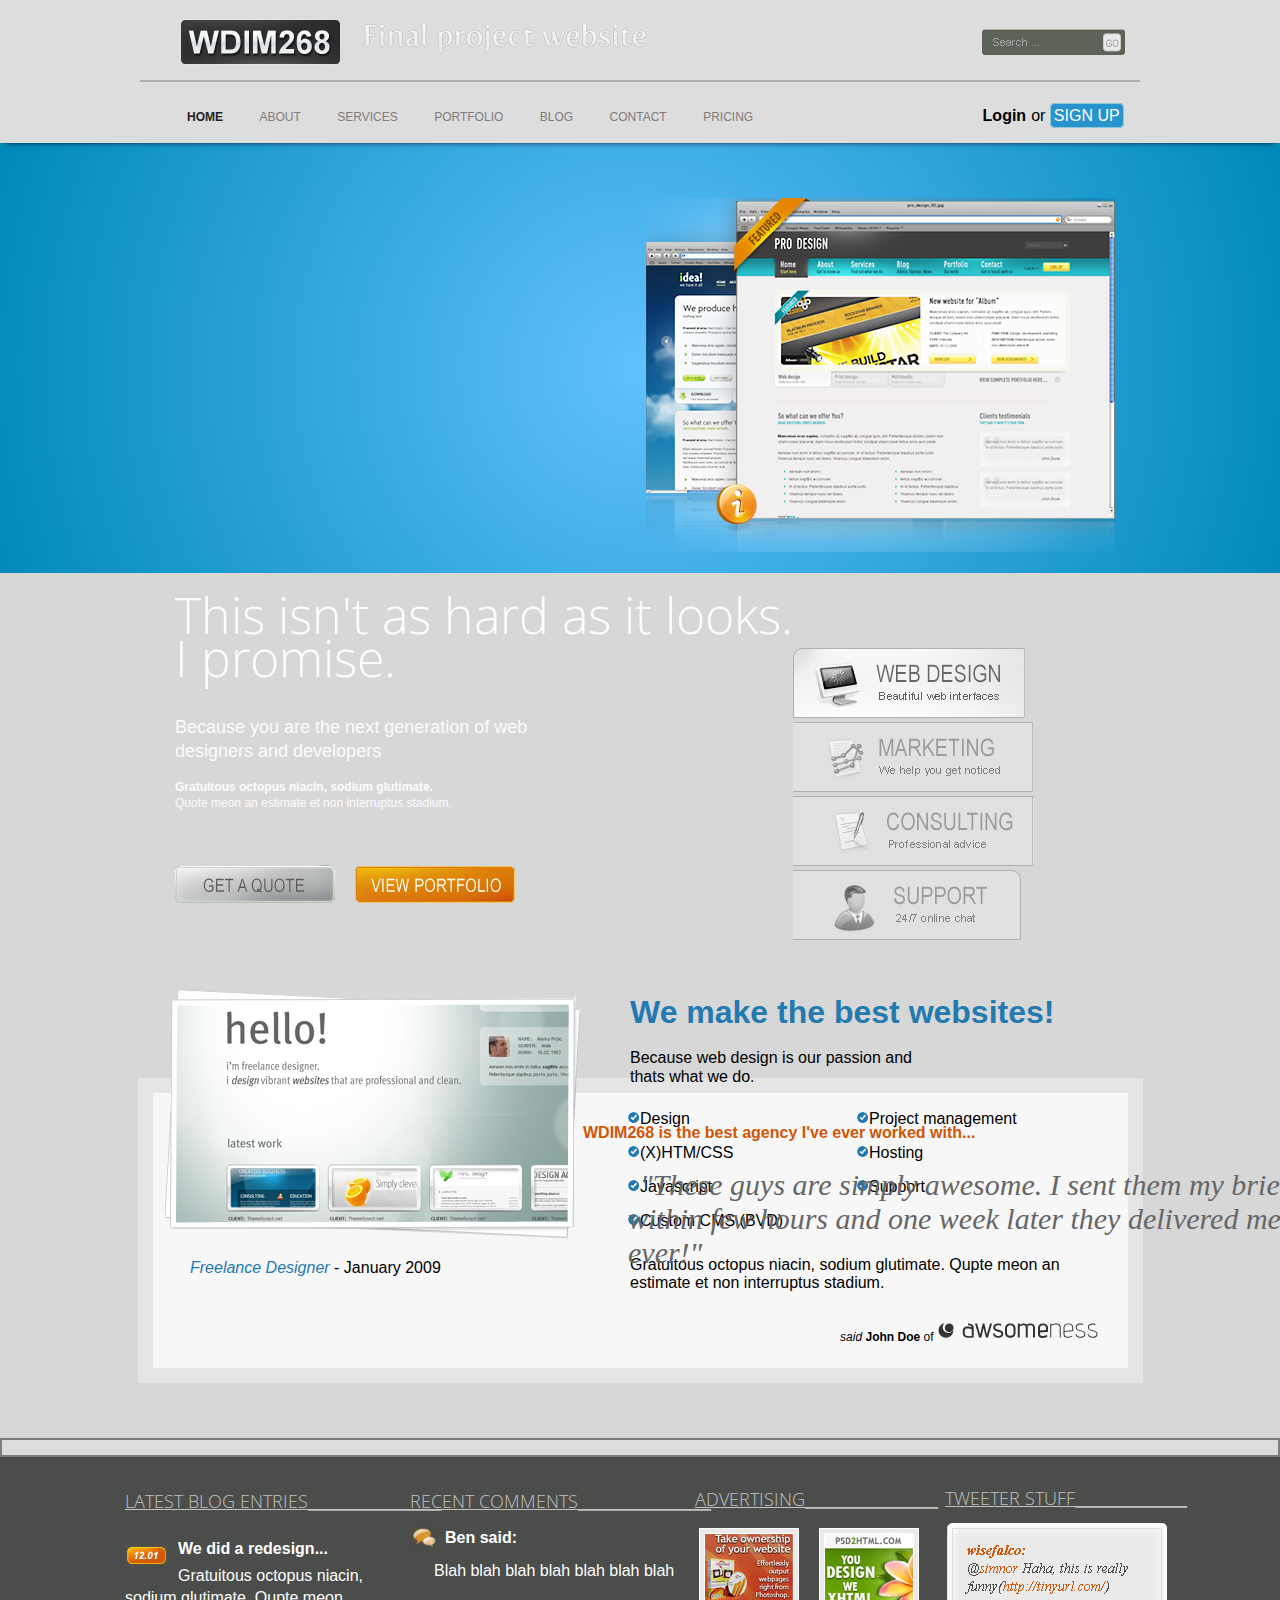
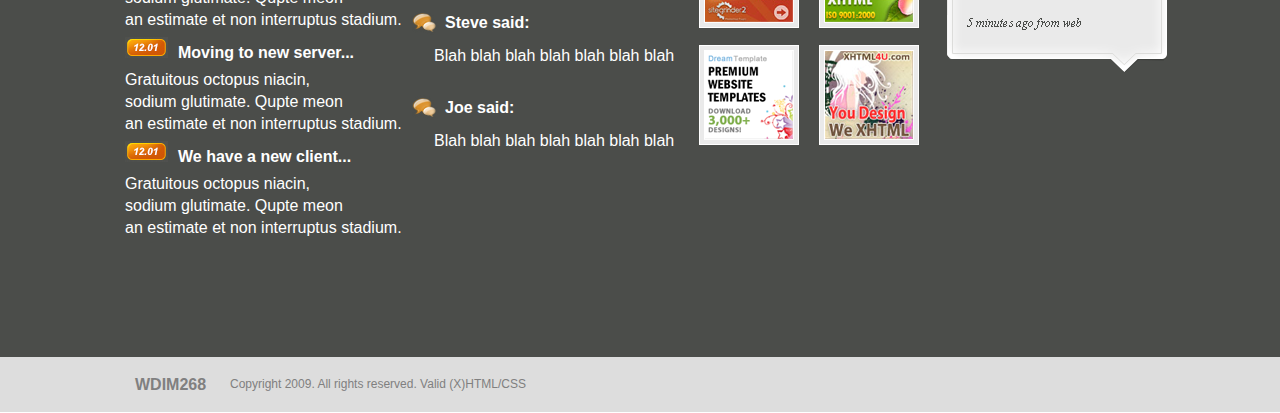
==== commit 84700be2: "homepage DONE" ====
--- a/index.html
+++ b/index.html
@@ -49,7 +49,7 @@
 	</div>
 
   <div class="leftside">
-	<h3>This isn't hard as it looks.</h3>
+	<h3>This isn't as hard as it looks.</h3>
 	<p class="promise"><h3>I promise.</h3>
 	<p class="because">Because you are the next generation of web
 	<p class="because2">designers and developers
@@ -184,6 +184,12 @@
 	</div>
 
   </div>
+
 </footer>
+
+<div class="bottomnav">
+	<div id="wdim268">WDIM268</div>
+	<div id="legal">Copyright 2009. All rights reserved. Valid (X)HTML/CSS</div>
+</div>
 </body>
 </html>--- a/styles/style.css
+++ b/styles/style.css
@@ -2,7 +2,7 @@
 
 html  {
     max-width: 1400px;
-    min-width: 1270px;
+    min-width: 1200px;
     overflow-x: scroll;
     white-space: nowrap;
     margin: 0px auto;
@@ -132,7 +132,7 @@
 }
 
 h3 {
-    font-size: 55px;
+    font-size: 50px;
     font-family: Open Sans Condensed;
     font-weight: 300;
     margin-bottom: -15px;
@@ -420,7 +420,7 @@
     margin-top: -8px;
 }
 
- h1 {
+h1 {
     font-family: Open Sans Condensed;
     text-decoration: underline;
     font-weight: 300;
@@ -428,3 +428,24 @@
     font-size: 18px
 }
 
+.bottomnav  {
+    width: 100%;
+    height: 55px;
+    background-color: rgb(221, 221, 221);
+}
+
+#wdim268  {
+    float: left;
+    margin-left: 135px;
+    margin-top: 19px;
+    font-weight: 700;
+    color: gray;
+}
+
+#legal  {
+    padding-top: 20px;
+    margin-left: 230px;
+    font-weight: 300;
+    font-size: 12px;
+    color: gray;
+}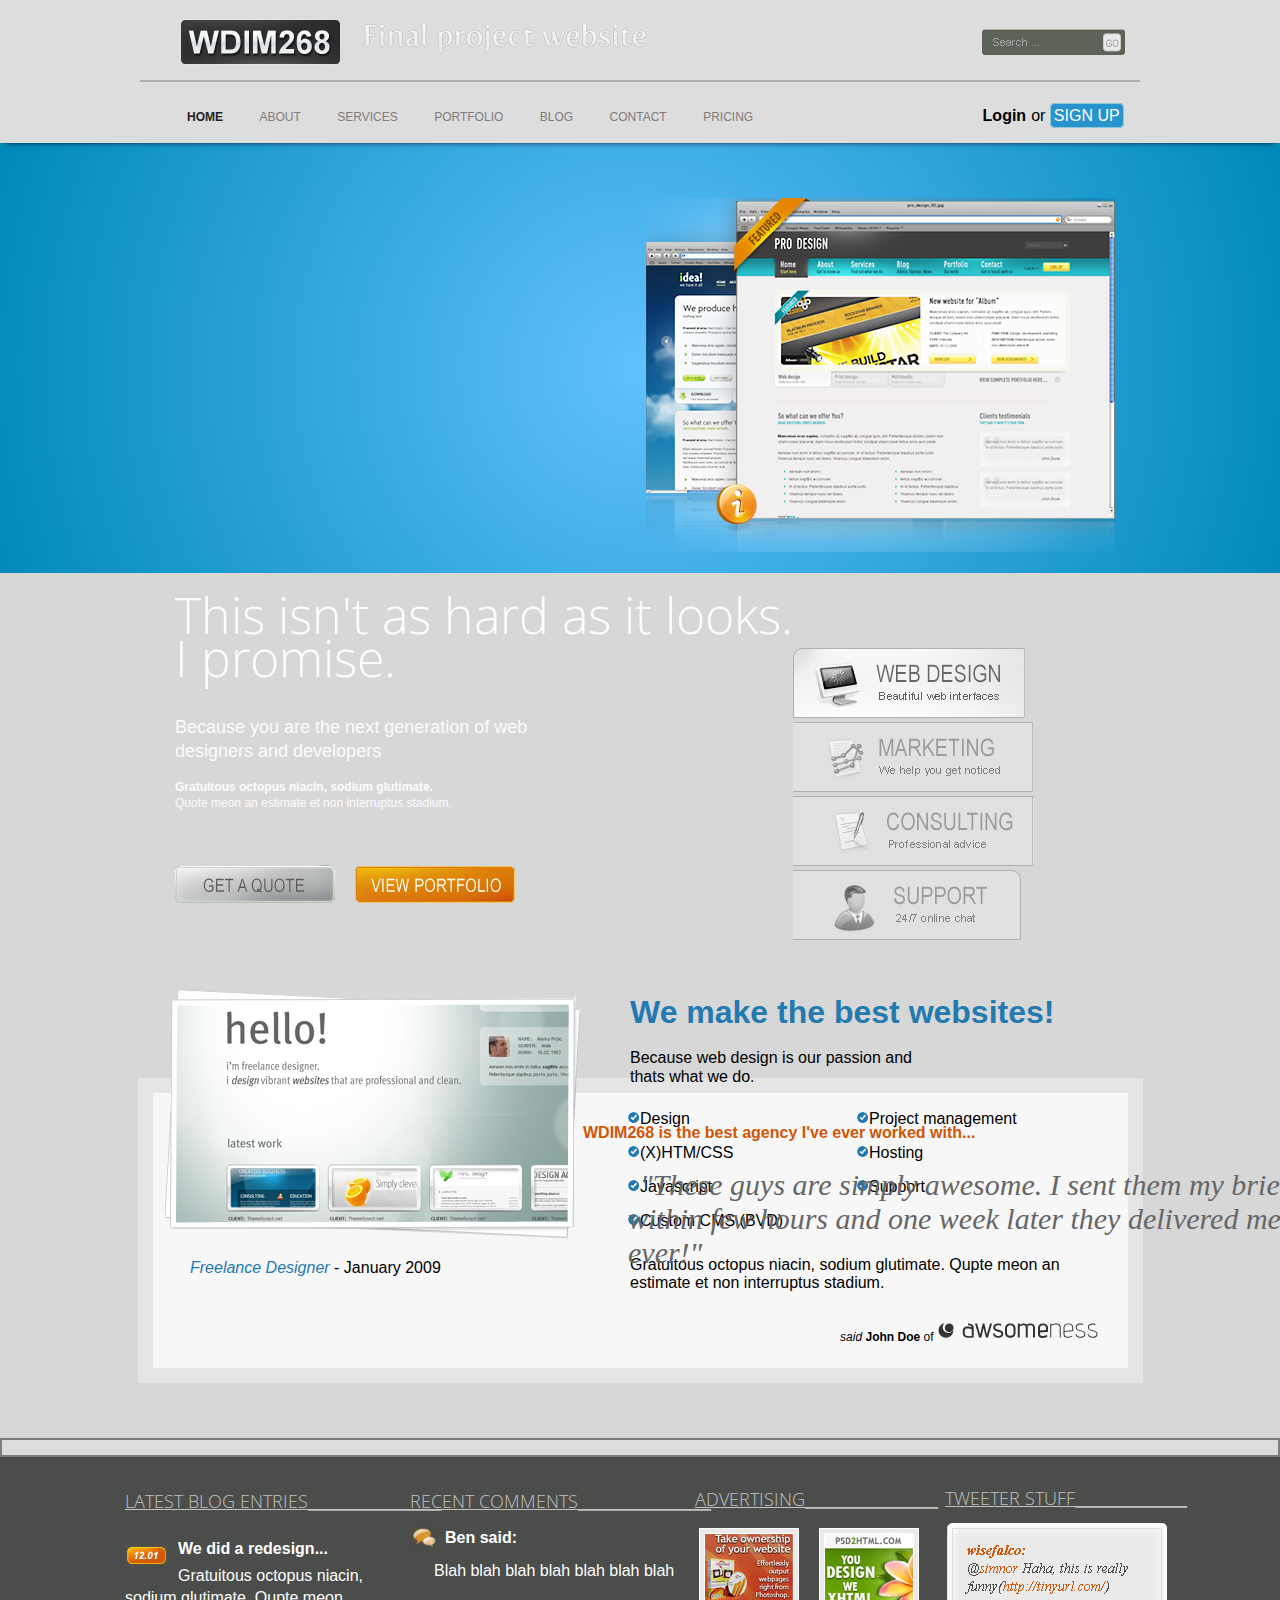
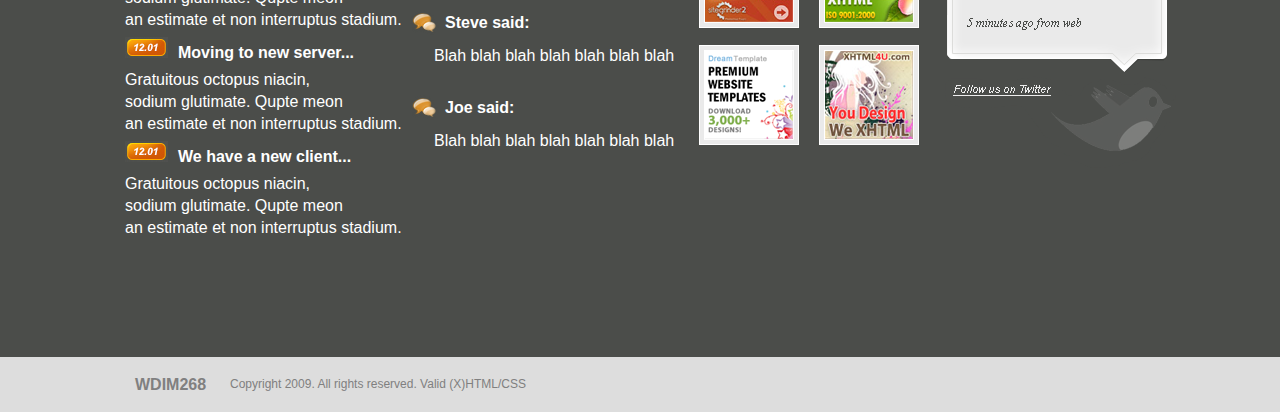
==== commit 495e3ac5: "forgot the bird" ====
--- a/index.html
+++ b/index.html
@@ -181,6 +181,8 @@
 	<div class="twitterstuff">
 		<h1>TWEETER STUFF________________</h1>
 		<img src="images/tweeterbox.png" alt="twitter box">
+		<div id="bird"><img src="images/twitterbird.png" alt="twitter bird">
+		</div>
 	</div>
 
   </div>
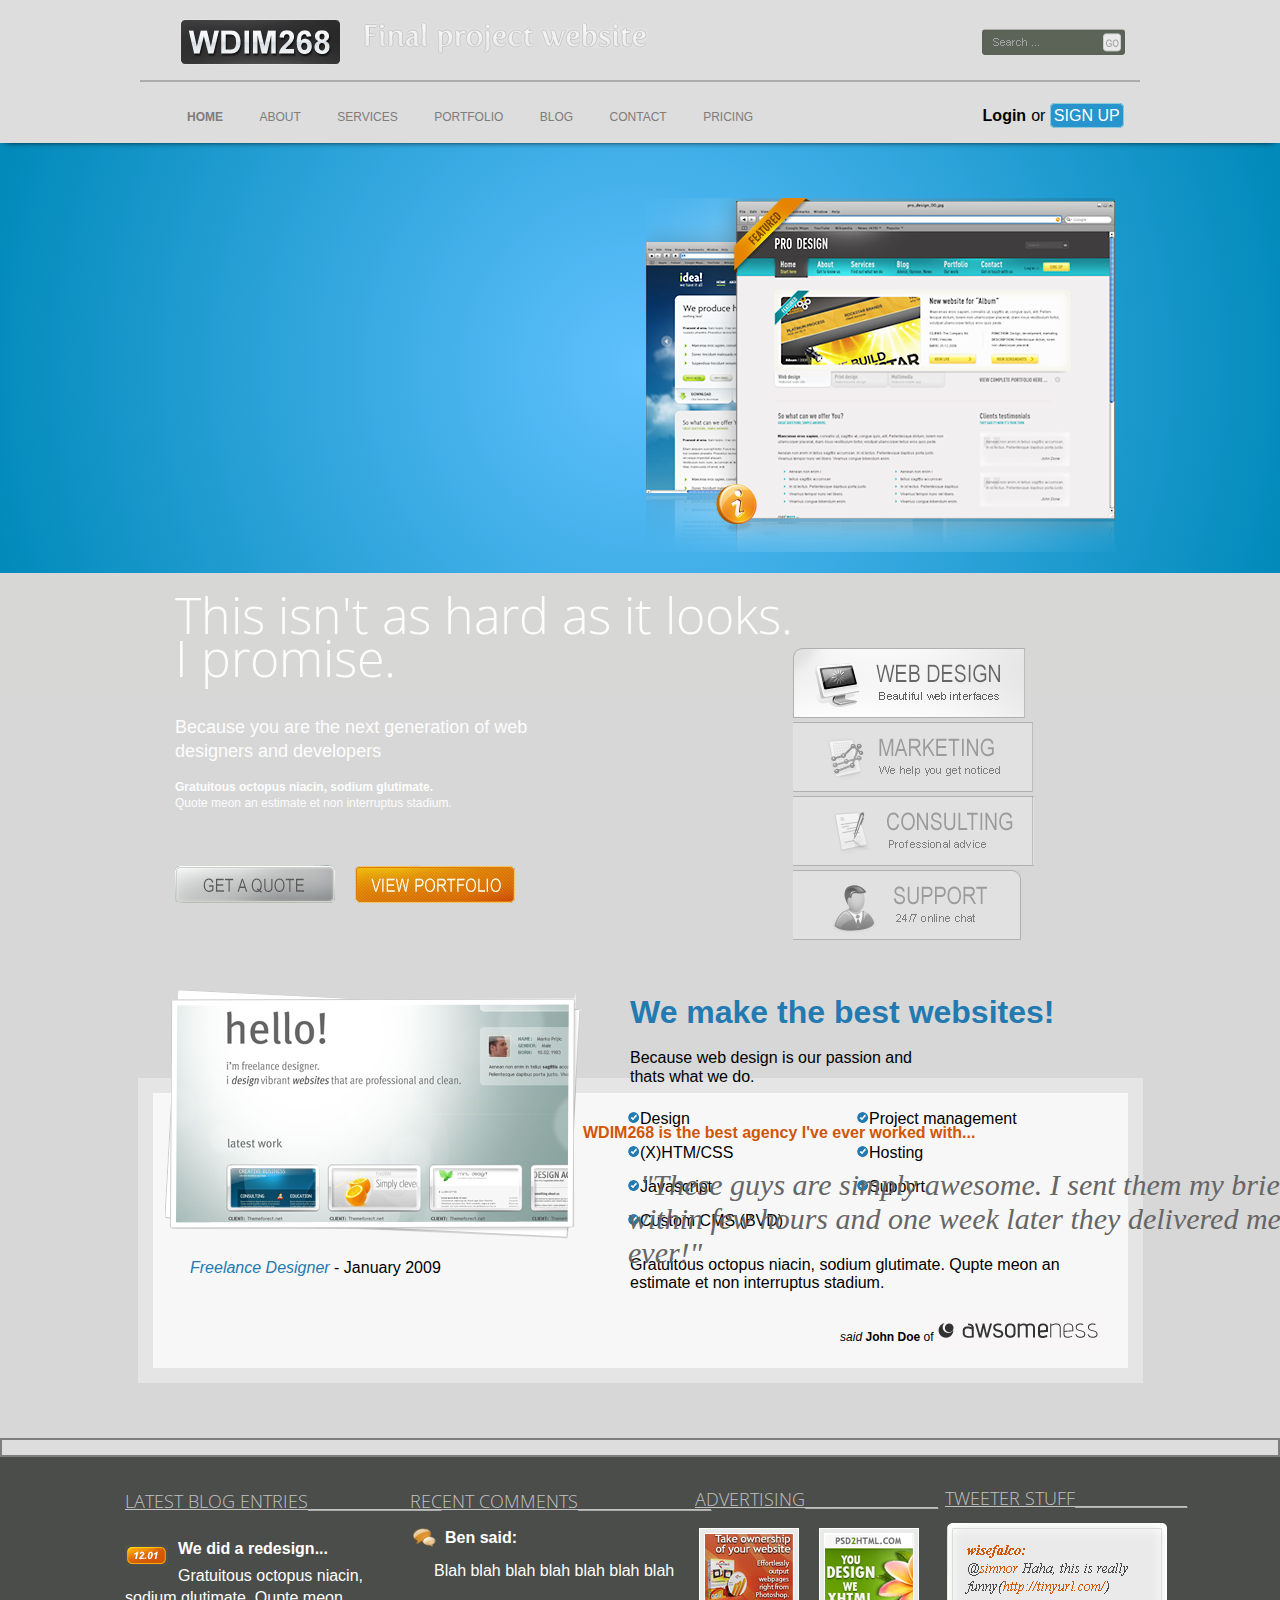
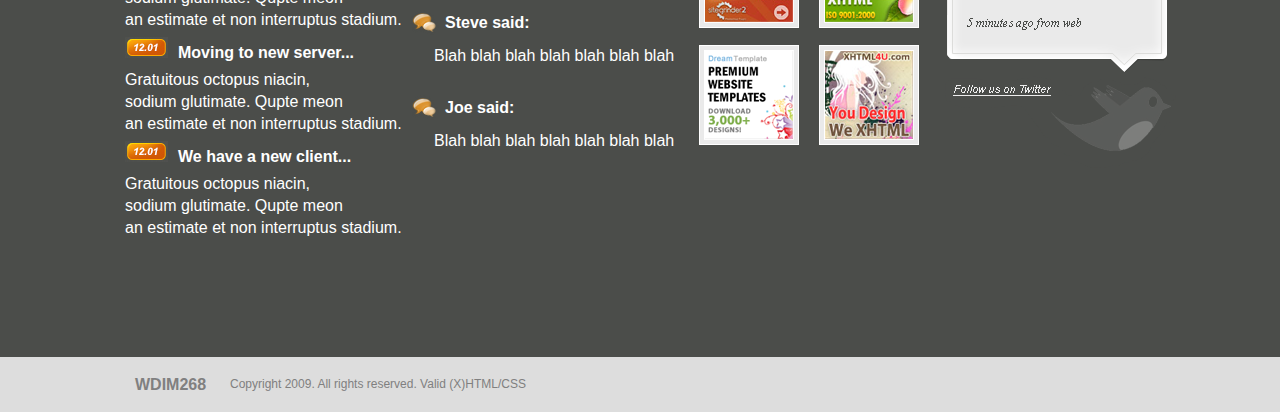
==== commit 5e3cd4ed: "Jesus" ====
--- a/index.html
+++ b/index.html
@@ -25,7 +25,7 @@
 		<!--navigation-->
 		<nav>
 			<ul>
-				<li><a class="homepage" href="index.html">HOME</a></li>
+				<li><a class="homepage" href="index.html"><b>HOME</b></a></li>
             	<li><a href="about.html">ABOUT</a></li>
             	<li><a href="#">SERVICES</a></li>
             	<li><a href="portfolio.html">PORTFOLIO</a></li>
--- a/styles/style.css
+++ b/styles/style.css
@@ -93,11 +93,6 @@
     border: 1.5px solid #8acad8;
     background-color:  #2794cd;
     color: white;
-}
-
-.homepage {
-    color: #1f1f1f;
-    font-weight: bold;
 }
 
 nav a:hover {
